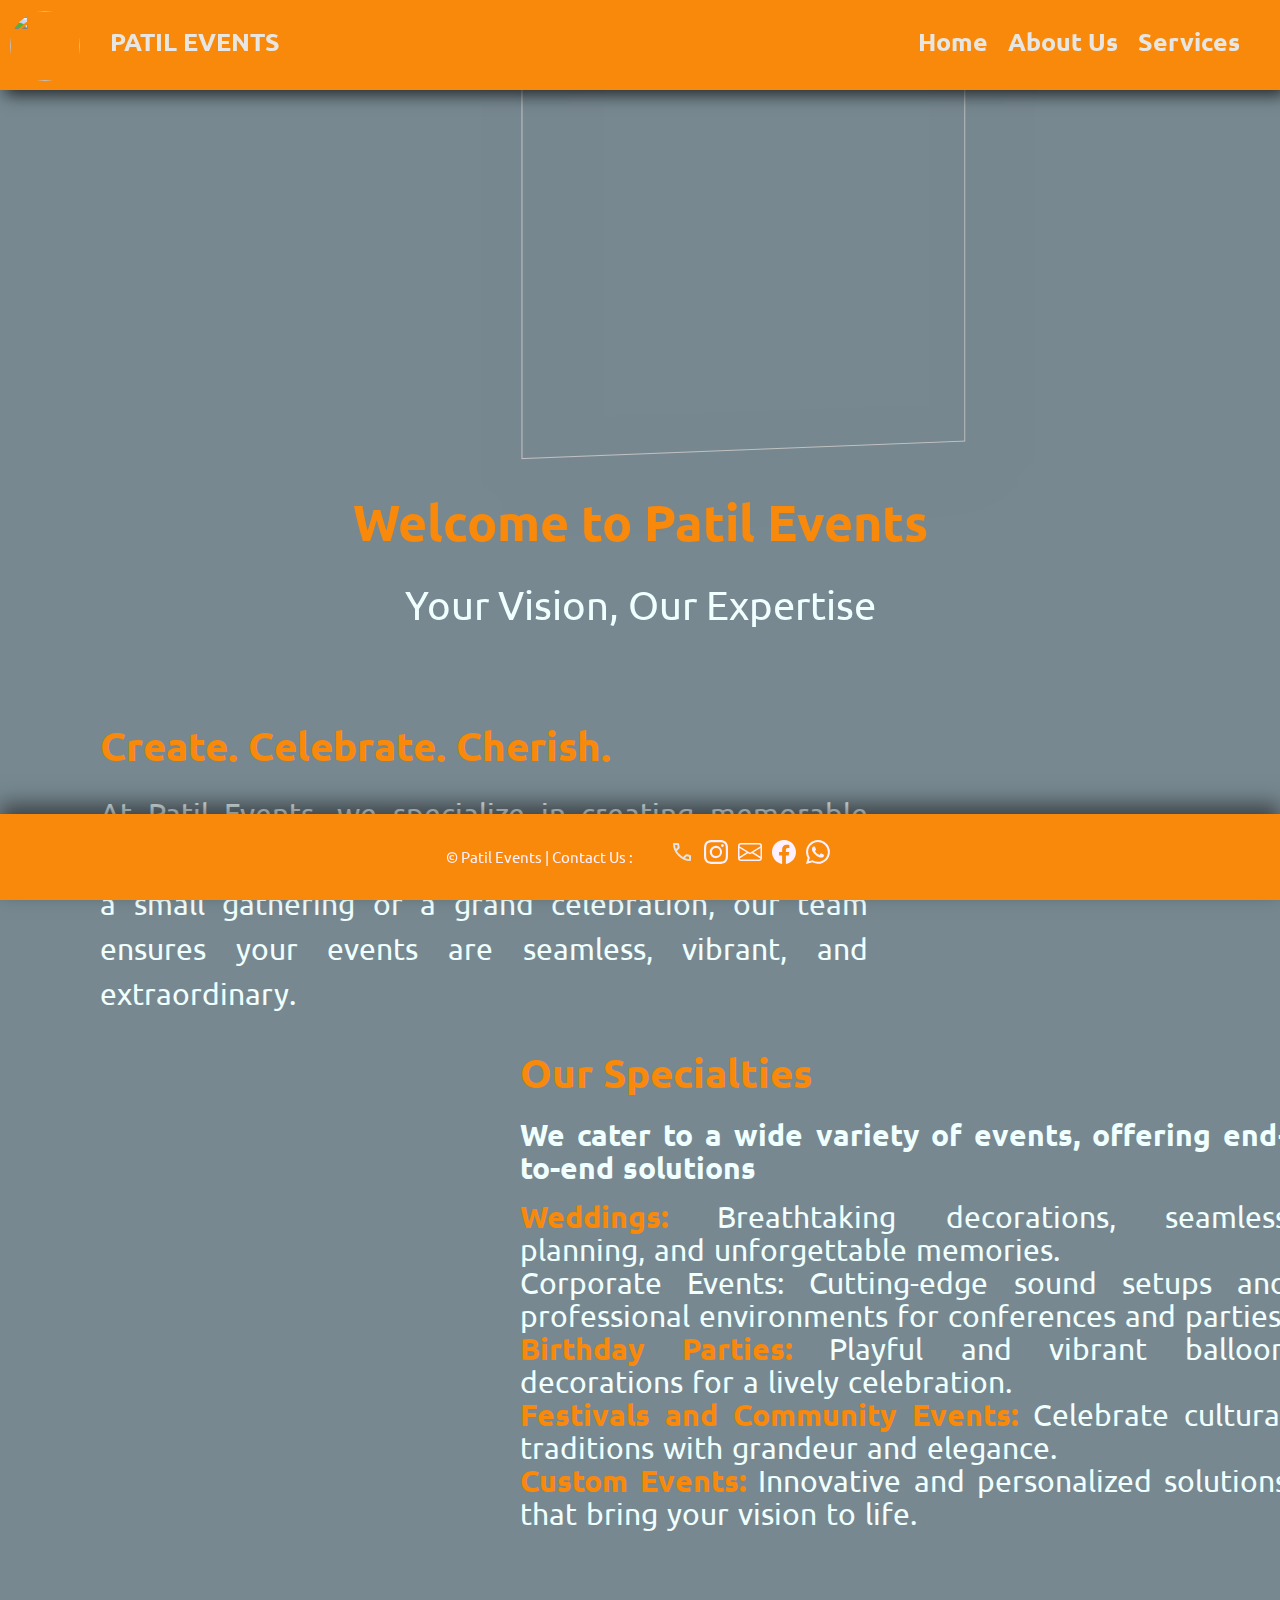
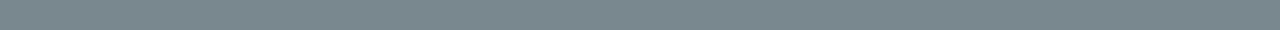
==== index.html @ 1ccf9d5c "01" ====
<!DOCTYPE html>
<html lang="en">
  <head>
    <meta charset="UTF-8" />
    <meta name="viewport" content="width=device-width, initial-scale=1.0" />
    <title>home</title>
    <link
      href="https://cdn.jsdelivr.net/npm/bootstrap@5.3.0-alpha1/dist/css/bootstrap.min.css"
      rel="stylesheet"
    />
    <link rel="stylesheet" href="./common.css" />
    <link rel="stylesheet" href="./style.css" />
  </head>

  <body>
    <nav>
      <img src="/patilevents/img/pelogo5.png" class="logo" />
      <p id="bname">PATIL EVENTS</p>
      <ul id="navlinks">
        <li><a href="" id="navitems">Home</a></li>
        <li><a href="./about.html" id="navitems">About Us</a></li>
        <li><a href="./service.html" id="navitems">Services</a></li>
      </ul>
    </nav>
    <img src="/patilevents/img/pelogo4.png" class="logo2" />
    <svg
      class="name"
      width="300"
      height="200"
      viewBox="0 0 63 9"
      fill="none"
      xmlns="http://www.w3.org/2000/svg"
    >
      <path
        d="M-0.00390625 9V0.621094H3.39453C5.10547 0.621094 5.96094 1.36914 5.96094 2.86523C5.96094 4.49414 4.79102 5.48828 2.45117 5.84766L2.22852 4.93359C3.94727 4.67969 4.80664 4.00586 4.80664 2.91211C4.80664 1.98242 4.30273 1.51758 3.29492 1.51758H1.08008V9H-0.00390625ZM6.99219 7.14258C6.99219 5.88086 7.82422 5.25 9.48828 5.25C10.0234 5.25 10.5586 5.28906 11.0938 5.36719V4.78711C11.0938 4.08008 10.541 3.72656 9.43555 3.72656C8.80273 3.72656 8.1543 3.82422 7.49023 4.01953V3.14062C8.1543 2.94531 8.80273 2.84766 9.43555 2.84766C11.2637 2.84766 12.1777 3.48438 12.1777 4.75781V9H11.5684L11.1934 8.39062C10.5801 8.79688 9.91211 9 9.18945 9C7.72461 9 6.99219 8.38086 6.99219 7.14258ZM9.48828 6.12891C8.54688 6.12891 8.07617 6.46094 8.07617 7.125C8.07617 7.78906 8.44727 8.12109 9.18945 8.12109C9.93945 8.12109 10.5742 7.92188 11.0938 7.52344V6.24609C10.5586 6.16797 10.0234 6.12891 9.48828 6.12891ZM13.9414 1.85156H14.6211L14.8555 2.84766H16.5195V3.72656H15.0254V7.25977C15.0254 7.83398 15.2734 8.12109 15.7695 8.12109H16.5195V9H15.4883C14.457 9 13.9414 8.44727 13.9414 7.3418V1.85156ZM19.1035 2.84766V9H18.0195V2.84766H19.1035ZM19.1035 0.621094V1.64648H18.0195V0.621094H19.1035ZM22.127 0.621094V9H21.043V0.621094H22.127ZM32.4746 0.621094V1.5H28.0801V4.3125H32.2695V5.19141H28.0801V8.12109H32.5625V9H26.9961V0.621094H32.4746ZM33.207 2.84766H34.3789L36.1426 7.66992L37.8945 2.84766H39.0664L36.5645 9H35.5566L33.207 2.84766ZM42.4824 2.84766C44.2324 2.84766 45.1074 3.71289 45.1074 5.44336C45.1074 5.68945 45.0898 5.95312 45.0547 6.23438H40.7363C40.7363 7.49219 41.4707 8.12109 42.9395 8.12109C43.6387 8.12109 44.2598 8.04297 44.8027 7.88672V8.76562C44.2598 8.92188 43.5996 9 42.8223 9C40.709 9 39.6523 7.95117 39.6523 5.85352C39.6523 3.84961 40.5957 2.84766 42.4824 2.84766ZM40.7363 5.33203H44.0645C44.041 4.25391 43.5137 3.71484 42.4824 3.71484C41.3887 3.71484 40.8066 4.25391 40.7363 5.33203ZM46.5664 9V2.84766H47.2988L47.4922 3.63281C48.1211 3.10938 48.8125 2.84766 49.5664 2.84766C51.1016 2.84766 51.8691 3.61133 51.8691 5.13867V9H50.7852V5.12109C50.7852 4.20703 50.3301 3.75 49.4199 3.75C48.7988 3.75 48.209 4.00977 47.6504 4.5293V9H46.5664ZM53.6328 1.85156H54.3125L54.5469 2.84766H56.2109V3.72656H54.7168V7.25977C54.7168 7.83398 54.9648 8.12109 55.4609 8.12109H56.2109V9H55.1797C54.1484 9 53.6328 8.44727 53.6328 7.3418V1.85156ZM57.5352 8.70703V7.76953C58.2578 8.00391 58.9883 8.12109 59.7266 8.12109C60.707 8.12109 61.1973 7.82812 61.1973 7.24219C61.1973 6.69531 60.8555 6.42188 60.1719 6.42188H59.293C57.9648 6.42188 57.3008 5.81641 57.3008 4.60547C57.3008 3.43359 58.1543 2.84766 59.8613 2.84766C60.5957 2.84766 61.3242 2.94531 62.0469 3.14062V4.07812C61.3242 3.84375 60.5957 3.72656 59.8613 3.72656C58.8379 3.72656 58.3262 4.01953 58.3262 4.60547C58.3262 5.15234 58.6484 5.42578 59.293 5.42578H60.1719C61.5781 5.42578 62.2812 6.03125 62.2812 7.24219C62.2812 8.41406 61.4297 9 59.7266 9C58.9883 9 58.2578 8.90234 57.5352 8.70703Z"
      />
    </svg>
    <div id="main1">
      <p id="txt1">Welcome to Patil Events</p>
      <p id="tagline">Your Vision, Our Expertise</p>
    </div>
    <div id="main2">
      <p id="txt3">Create. Celebrate. Cherish.</p>
      <p id="txt4">
        At Patil Events, we specialize in creating memorable experiences
        tailored to your unique needs. Whether it’s a small gathering or a grand
        celebration, our team ensures your events are seamless, vibrant, and
        extraordinary.
      </p>
    </div>
    <div id="main3">
      <p id="txt5">Our Specialties</p>
      <div id="txt6">
        <p id="txt7">
          We cater to a wide variety of events, offering end-to-end solutions
        </p>
        <span>Weddings: </span>Breathtaking decorations, seamless planning, and
        unforgettable memories. <br />
        Corporate Events: Cutting-edge sound setups and professional
        environments for conferences and parties. <br />
        <span>Birthday Parties: </span>Playful and vibrant balloon decorations
        for a lively celebration. <br />
        <span>Festivals and Community Events: </span>Celebrate cultural
        traditions with grandeur and elegance. <br />
        <span>Custom Events: </span>Innovative and personalized solutions that
        bring your vision to life.
      </div>
    </div>
    <footer>
      <p id="footer1">&copy; Patil Events | Contact Us :</p>
      <div class="footer2">
        <ul>
          <li class="contact">
            <svg
              id="phone"
              xmlns="http://www.w3.org/2000/svg"
              height="24px"
              viewBox="0 -960 960 960"
              width="24px"
              fill="#e3e3e3"
            >
              <path
                d="M798-120q-125 0-247-54.5T329-329Q229-429 174.5-551T120-798q0-18 12-30t30-12h162q14 0 25 9.5t13 22.5l26 140q2 16-1 27t-11 19l-97 98q20 37 47.5 71.5T387-386q31 31 65 57.5t72 48.5l94-94q9-9 23.5-13.5T670-390l138 28q14 4 23 14.5t9 23.5v162q0 18-12 30t-30 12ZM241-600l66-66-17-94h-89q5 41 14 81t26 79Zm358 358q39 17 79.5 27t81.5 13v-88l-94-19-67 67ZM241-600Zm358 358Z"
              />
            </svg>
          </li>
          <li class="contact">
            <svg
              id="instagram"
              xmlns="http://www.w3.org/2000/svg"
              width="24px"
              height="24px"
              fill="currentColor"
              class="bi bi-instagram"
              viewBox="0 0 16 16"
            >
              <path
                d="M8 0C5.829 0 5.556.01 4.703.048 3.85.088 3.269.222 2.76.42a3.9 3.9 0 0 0-1.417.923A3.9 3.9 0 0 0 .42 2.76C.222 3.268.087 3.85.048 4.7.01 5.555 0 5.827 0 8.001c0 2.172.01 2.444.048 3.297.04.852.174 1.433.372 1.942.205.526.478.972.923 1.417.444.445.89.719 1.416.923.51.198 1.09.333 1.942.372C5.555 15.99 5.827 16 8 16s2.444-.01 3.298-.048c.851-.04 1.434-.174 1.943-.372a3.9 3.9 0 0 0 1.416-.923c.445-.445.718-.891.923-1.417.197-.509.332-1.09.372-1.942C15.99 10.445 16 10.173 16 8s-.01-2.445-.048-3.299c-.04-.851-.175-1.433-.372-1.941a3.9 3.9 0 0 0-.923-1.417A3.9 3.9 0 0 0 13.24.42c-.51-.198-1.092-.333-1.943-.372C10.443.01 10.172 0 7.998 0zm-.717 1.442h.718c2.136 0 2.389.007 3.232.046.78.035 1.204.166 1.486.275.373.145.64.319.92.599s.453.546.598.92c.11.281.24.705.275 1.485.039.843.047 1.096.047 3.231s-.008 2.389-.047 3.232c-.035.78-.166 1.203-.275 1.485a2.5 2.5 0 0 1-.599.919c-.28.28-.546.453-.92.598-.28.11-.704.24-1.485.276-.843.038-1.096.047-3.232.047s-2.39-.009-3.233-.047c-.78-.036-1.203-.166-1.485-.276a2.5 2.5 0 0 1-.92-.598 2.5 2.5 0 0 1-.6-.92c-.109-.281-.24-.705-.275-1.485-.038-.843-.046-1.096-.046-3.233s.008-2.388.046-3.231c.036-.78.166-1.204.276-1.486.145-.373.319-.64.599-.92s.546-.453.92-.598c.282-.11.705-.24 1.485-.276.738-.034 1.024-.044 2.515-.045zm4.988 1.328a.96.96 0 1 0 0 1.92.96.96 0 0 0 0-1.92m-4.27 1.122a4.109 4.109 0 1 0 0 8.217 4.109 4.109 0 0 0 0-8.217m0 1.441a2.667 2.667 0 1 1 0 5.334 2.667 2.667 0 0 1 0-5.334"
              />
            </svg>
          </li>
          <li class="contact">
            <svg
              id="email"
              xmlns="http://www.w3.org/2000/svg"
              width="24px"
              height="24px"
              fill="currentColor"
              class="bi bi-envelope"
              viewBox="0 0 16 16"
            >
              <path
                d="M0 4a2 2 0 0 1 2-2h12a2 2 0 0 1 2 2v8a2 2 0 0 1-2 2H2a2 2 0 0 1-2-2zm2-1a1 1 0 0 0-1 1v.217l7 4.2 7-4.2V4a1 1 0 0 0-1-1zm13 2.383-4.708 2.825L15 11.105zm-.034 6.876-5.64-3.471L8 9.583l-1.326-.795-5.64 3.47A1 1 0 0 0 2 13h12a1 1 0 0 0 .966-.741M1 11.105l4.708-2.897L1 5.383z"
              />
            </svg>
          </li>
          <li class="contact">
            <svg
              id="facebook"
              xmlns="http://www.w3.org/2000/svg"
              width="24px"
              height="24px"
              fill="currentColor"
              class="bi bi-facebook"
              viewBox="0 0 16 16"
            >
              <path
                d="M16 8.049c0-4.446-3.582-8.05-8-8.05C3.58 0-.002 3.603-.002 8.05c0 4.017 2.926 7.347 6.75 7.951v-5.625h-2.03V8.05H6.75V6.275c0-2.017 1.195-3.131 3.022-3.131.876 0 1.791.157 1.791.157v1.98h-1.009c-.993 0-1.303.621-1.303 1.258v1.51h2.218l-.354 2.326H9.25V16c3.824-.604 6.75-3.934 6.75-7.951"
              />
            </svg>
          </li>
          <li class="contact">
            <svg
              id="whatsapp"
              xmlns="http://www.w3.org/2000/svg"
              width="24px"
              height="24px"
              fill="currentColor"
              class="bi bi-whatsapp"
              viewBox="0 0 16 16"
            >
              <path
                d="M13.601 2.326A7.85 7.85 0 0 0 7.994 0C3.627 0 .068 3.558.064 7.926c0 1.399.366 2.76 1.057 3.965L0 16l4.204-1.102a7.9 7.9 0 0 0 3.79.965h.004c4.368 0 7.926-3.558 7.93-7.93A7.9 7.9 0 0 0 13.6 2.326zM7.994 14.521a6.6 6.6 0 0 1-3.356-.92l-.24-.144-2.494.654.666-2.433-.156-.251a6.56 6.56 0 0 1-1.007-3.505c0-3.626 2.957-6.584 6.591-6.584a6.56 6.56 0 0 1 4.66 1.931 6.56 6.56 0 0 1 1.928 4.66c-.004 3.639-2.961 6.592-6.592 6.592m3.615-4.934c-.197-.099-1.17-.578-1.353-.646-.182-.065-.315-.099-.445.099-.133.197-.513.646-.627.775-.114.133-.232.148-.43.05-.197-.1-.836-.308-1.592-.985-.59-.525-.985-1.175-1.103-1.372-.114-.198-.011-.304.088-.403.087-.088.197-.232.296-.346.1-.114.133-.198.198-.33.065-.134.034-.248-.015-.347-.05-.099-.445-1.076-.612-1.47-.16-.389-.323-.335-.445-.34-.114-.007-.247-.007-.38-.007a.73.73 0 0 0-.529.247c-.182.198-.691.677-.691 1.654s.71 1.916.81 2.049c.098.133 1.394 2.132 3.383 2.992.47.205.84.326 1.129.418.475.152.904.129 1.246.08.38-.058 1.171-.48 1.338-.943.164-.464.164-.86.114-.943-.049-.084-.182-.133-.38-.232"
              />
            </svg>
          </li>
        </ul>
      </div>
    </footer>
  </body>
</html>
---- common.css ----
@import url("https://fonts.googleapis.com/css2?family=Ubuntu:ital,wght@0,300;0,400;0,500;0,700;1,300;1,400;1,500;1,700&display=swap");

/* navigation bar */

nav {
  position: fixed;
  background-color: #f8890a;
  color: #e8e6e3;
  box-shadow: 5px 5px 10px rgba(0, 0, 0, 0.5);
  width: 100vw;
  height: 10vh;
  display: flex;
  align-items: center;
  top: 0;
  z-index: 1;
}

nav:hover {
  box-shadow: 5px 5px 15px rgba(0, 0, 0, 0.7);
}

#bname {
  left: 5rem;
  font-weight: bold;
  font-size: 25px;
  margin-left: 30px;
  align-self: center;
  justify-self: center;
}

.logo {
  height: 90px;
  width: 90px;
  border-radius: 50%;
  margin-left: 10px;
  margin-top: 2px;
}

ul {
  list-style-type: none;
  display: flex;
}

#navlinks {
  display: flex;
  align-items: center;
  margin-right: 30px;
  cursor: pointer;
  position: absolute;
  right: 0;
}

#navitems {
  float: right;
  color: #e8e6e3;
  font-size: 25px;
  font-weight: bold;
  text-decoration: none;
  padding: 10px;
  cursor: pointer;
  text-decoration: none;
  justify-self: center;
}

li {
  text-shadow: 3px 3px 3px solid white;
  border: white;
}

.logo2 {
  height: 50vh;
  width: 50vh;
  margin-left: 752px;
  transform: translateX(-50%) perspective(1000px) rotateY(10deg);
  filter: drop-shadow(20px 20px 30px rgba(0, 0, 0, 0.5));
  transition: transform 0.5s, box-shadow 0.5s;
}

.name {
  position: absolute;
  margin-top: 0px;
  left: 50%;
  transform: translateX(-50%);
}

.name {
  position: absolute;
  top: 200px;
}

.name path {
  fill: transparent;
  stroke: #f8890a;
  stroke-width: 0.3;
  stroke-dasharray: 50;
  stroke-dashoffset: 50;
  animation: textAppear 4s ease-in-out 1 forwards;
}

@keyframes textAppear {
  0% {
    stroke-dashoffset: 50;
  }
  60% {
    fill: transparent;
  }
  100% {
    fill: #f8890a;
    stroke-dashoffset: 0;
  }
}

/* footer */

footer {
  background-color: #f8890a;
  color: #fff0ff;
  text-align: center;
  position: fixed;
  width: 100%;
  bottom: 0;
  box-shadow: 5px 5px 10px rgba(0, 0, 0, 0.5);
  display: flex;
  justify-content: center;
  align-items: center;
  padding: 10px;
  box-shadow: 0 -10px 20px rgba(0, 0, 0, 0.5);
  transition: transform 0.5s ease-in-out;
}

footer:hover {
  box-shadow: 0 -10px 20px rgba(0, 0, 0, 0.7);
  transform: scale(1.05);
}

#footer1,
#footer2 {
  margin: 5px 0;
  font-size: 15px;
}

/* icons */

.contact {
  margin: 5px 0;
  padding: 5px;
  font-size: 20px;
  font-weight: bold;
}

footer ul li {
  transition: transform 0.5s ease-in-out;
  cursor: pointer;
}

footer ul li:hover {
  transform: scale(1.5);
}


@media screen and (max-width: 576px) {

  *{
    margin: 0;
    padding: 0;
    box-sizing: border-box;
    overflow: scroll;
  }

  nav {
    position: fixed;
    top: 0;
    width: 100%;
    height: 50px;
  }

  .logo {
    height: 70px;
    width: 70px;
    margin-left: 10px;
    margin-top: 2px;
  }

  #bname {
    /* margin-top: 10px;
    font-size: 30px; */

    display: none;
  }
  
  #navlinks {
    margin-top: 10px;
  }

  #navitems {
    font-size: 22px;
  }

  .logo2 {
    height: 50vh;
    width: 50vh;
    margin-top: 50px;
    margin-left: 290px;
  }

  .name {
    top: 35vh;
    left: 280px;
  }
  
  footer {
    width: 100%;
    height: 50px;
  }

  footer ul li {
    margin: 0 5px;
  }

  .contact svg {
    font-size: 30px;
    margin-top: 15px;
  }
}

@media screen and (min-width: 576px) and (min-width: 767px) {

  nav {
    width: 100%;
  }
  
  .logo {
    height: 70px;
    width: 70px;
    margin-left: 10px;
    margin-top: 2px;
  }

  #bname {
    margin-top: 10px;
  }
  
  #navlinks {
    margin-top: 10px;
  }

}
---- style.css ----
* {
    margin: 0;
    padding: 0;
    /* overflow: hidden; */
  }
  
  body {
    display: flex;
    flex-direction: column;
    background-color: #778890;
    color: #f0ffff;
    font-family: "ubuntu", sans-serif;
  }
  
  #main1 {
    position: relative;
    text-align: center;
    top: 30px;
    padding: 2px;
    margin: 2px;
  }
  
  #txt1 {
    font-weight: bold;
    font-size: 50px;
    text-align: center;
    color: #f8890a;
  }
  
  #tagline {
    font-size: 40px;
    left: 55px;
    top: 60px;
  }
  
  #main2 {
    position: relative;
    left: 100px;
    width: 60%;
    text-align: justify;
    font-size: 30px;
    margin-top: 90px;
  }
  #txt3 {
    font-weight: bold;
    color: #f8890a;
    font-size: 40px;
  }
  
  #txt4 {
    margin-top: 5px;
  }
  
  #main3 {
    position: relative;
    text-align: justify;
    left: 510px;
    width: 60%;
    font-size: 30px;
    margin: 10px;
    margin-bottom: 100px;
  }
  
  #txt5 {
    font-weight: bold;
    color: #f8890a;
    font-size: 40px;
  }
  
  #txt6 {
    word-spacing: 2px;
    line-height: 1.1;
  }
  
  #txt7 {
    font-weight: bold;
  }
  
  span {
    color: #f8890a;
    font-weight: bold;
  }
  
  @media screen and (max-width: 576px) {
    #main1 {
      top: 10px;
      left: 10px;
    }
  
    #txt1 {
      font-size: 40px;
    }
  
    #tagline {
      font-size: 30px;
      left: 10px;
      margin-top: 10px;
    }
  
    #main2 {
      left: 50px;
      width: 80%;
      font-size: 20px;
    }
  
    #txt3 {
      font-size: 30px;
    }
  
    #main3 {
      left: 50px;
      width: 80%;
      font-size: 20px;
    }
  }
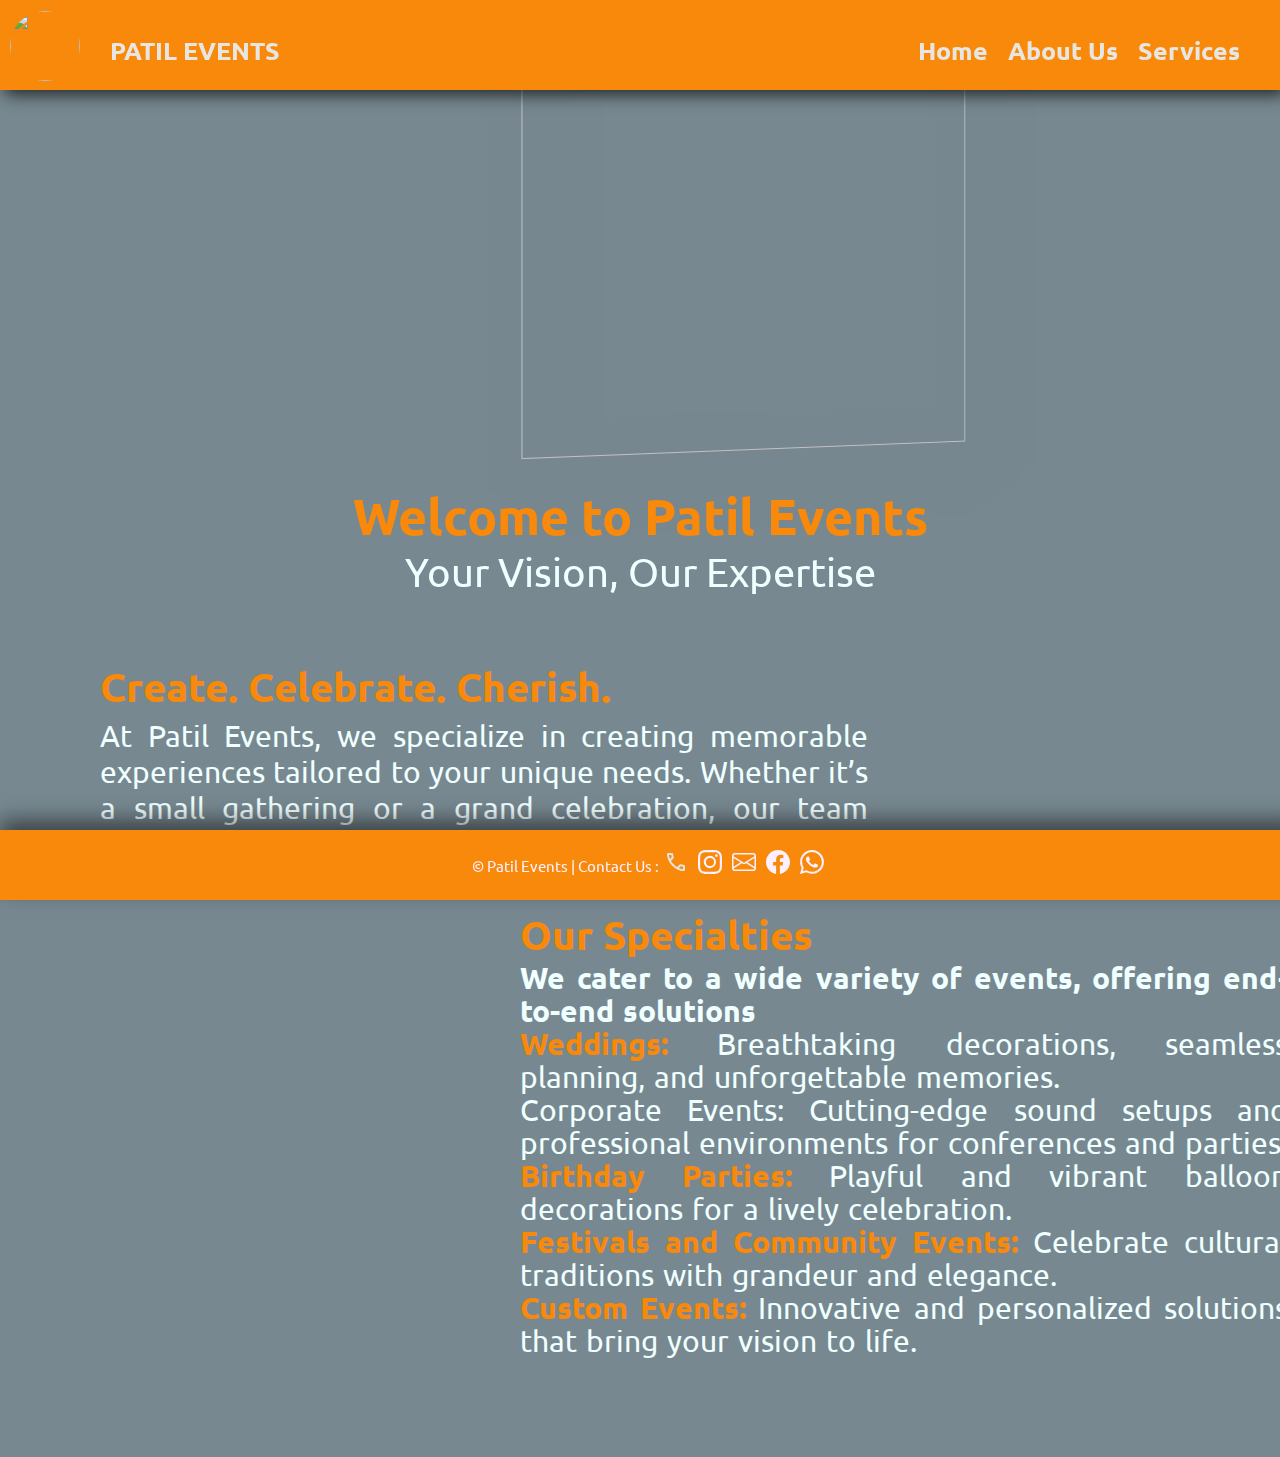
==== commit 0ad059ad: "05" ====
--- a/index.html
+++ b/index.html
@@ -4,17 +4,13 @@
     <meta charset="UTF-8" />
     <meta name="viewport" content="width=device-width, initial-scale=1.0" />
     <title>home</title>
-    <link
-      href="https://cdn.jsdelivr.net/npm/bootstrap@5.3.0-alpha1/dist/css/bootstrap.min.css"
-      rel="stylesheet"
-    />
     <link rel="stylesheet" href="./common.css" />
     <link rel="stylesheet" href="./style.css" />
   </head>
 
   <body>
     <nav>
-      <img src="/patilevents/img/pelogo5.png" class="logo" />
+      <img src="/workspaces/patilevents/img/pelogo5.png" class="logo" />
       <p id="bname">PATIL EVENTS</p>
       <ul id="navlinks">
         <li><a href="" id="navitems">Home</a></li>
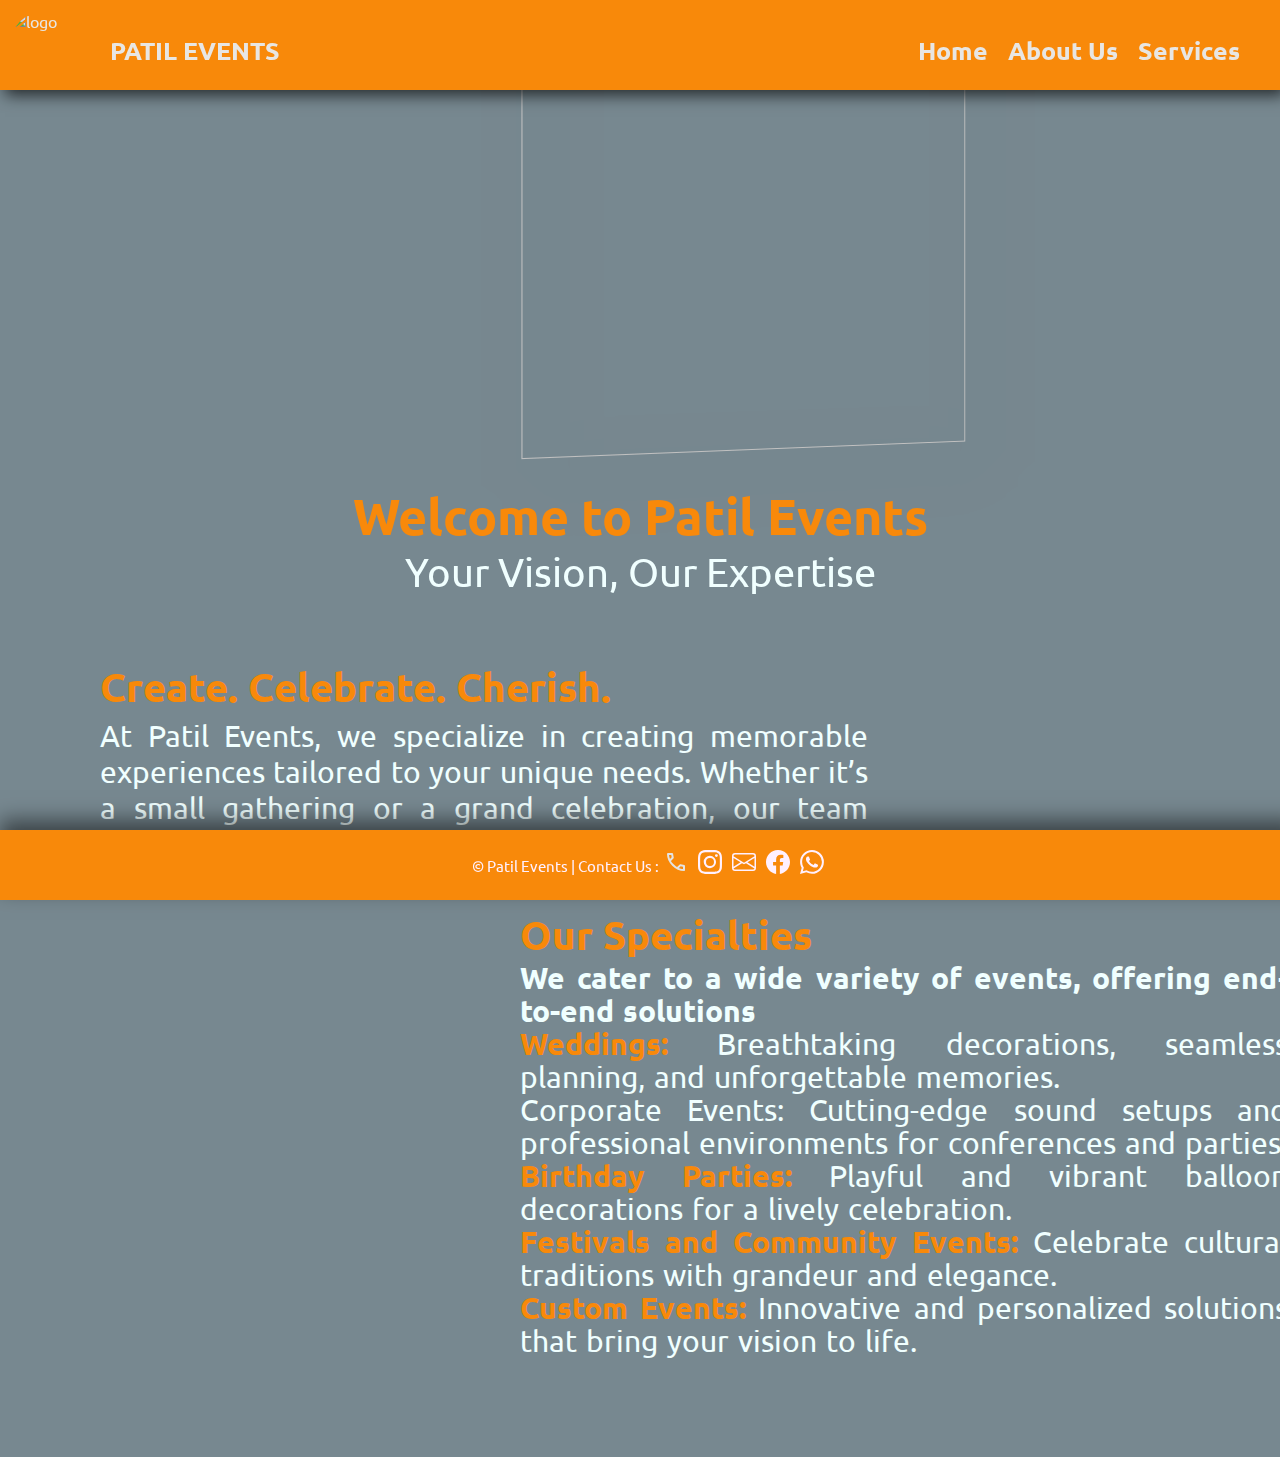
==== commit fe7733f8: "07" ====
--- a/index.html
+++ b/index.html
@@ -10,7 +10,7 @@
 
   <body>
     <nav>
-      <img src="/workspaces/patilevents/img/pelogo5.png" class="logo" />
+      <img src="/img/pelogo5.png" alt="logo" class="logo" />
       <p id="bname">PATIL EVENTS</p>
       <ul id="navlinks">
         <li><a href="" id="navitems">Home</a></li>
